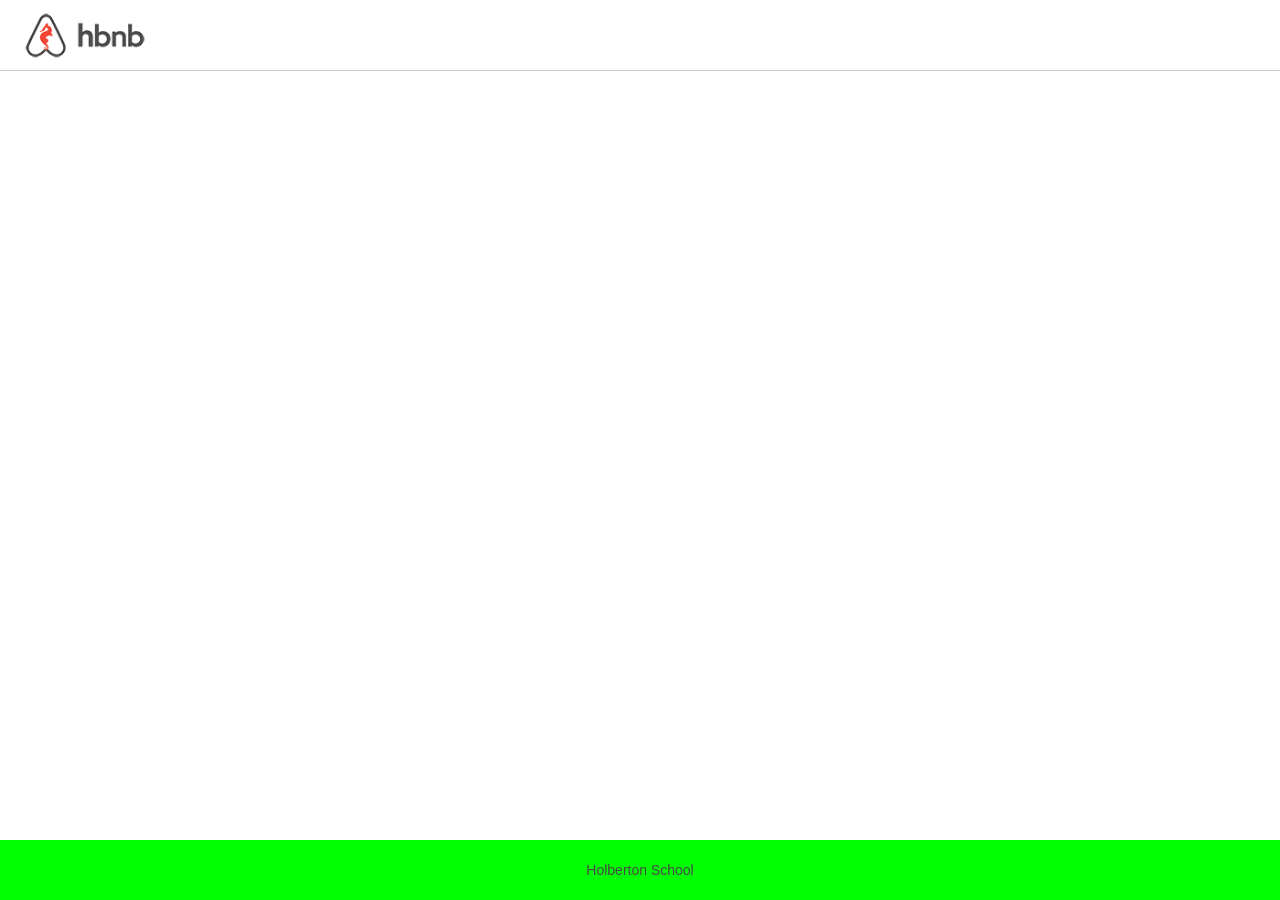
==== web_static/3-index.html @ 8ded38fc "advanced task 2" ====
<!DOCTYPE html>
<html lang="en" dir="ltr">

<head>
    <link rel="stylesheet" type="text/css" href="./styles/3-common.css">
    <link rel="stylesheet" type="text/css" href="./styles/3-header.css">
    <link rel="stylesheet" type="text/css" href="./styles/3-footer.css">
    <link rel="icon" type="image/x-icon" href="./images/icon.png">
</head>

<body>
    <header>
    </header>

    <footer>
        <p class="HBTNfooter">Holberton School</p>
        </div>
    </footer>
</body>

</html>
---- web_static/styles/3-common.css ----
body {
    padding: 0;
    margin: 0;
    color: #484848;
    font-size: 14px;
    font-family: Circular,"Helvetica Neue",Helvetica,Arial,sans-serif;   
}
---- web_static/styles/3-header.css ----
header {
    background-color: white;
    background-image: url("./../images/logo.png");
    background-repeat: no-repeat;
    background-position: 20px center;
    background-size: cover;
    background-size: 130px;
    
    height: 70px;
    width: 100%;
    border-bottom: 1px solid #CCCCCC;
}
---- web_static/styles/3-footer.css ----
footer {
    position: absolute;
    bottom: 0;
    background-color: #00FF00;
    height: 60px;
    width: 100%;
    display: table;
}

.HBTNfooter {
    display: table-cell;
    text-align: center;
    vertical-align: middle;
}
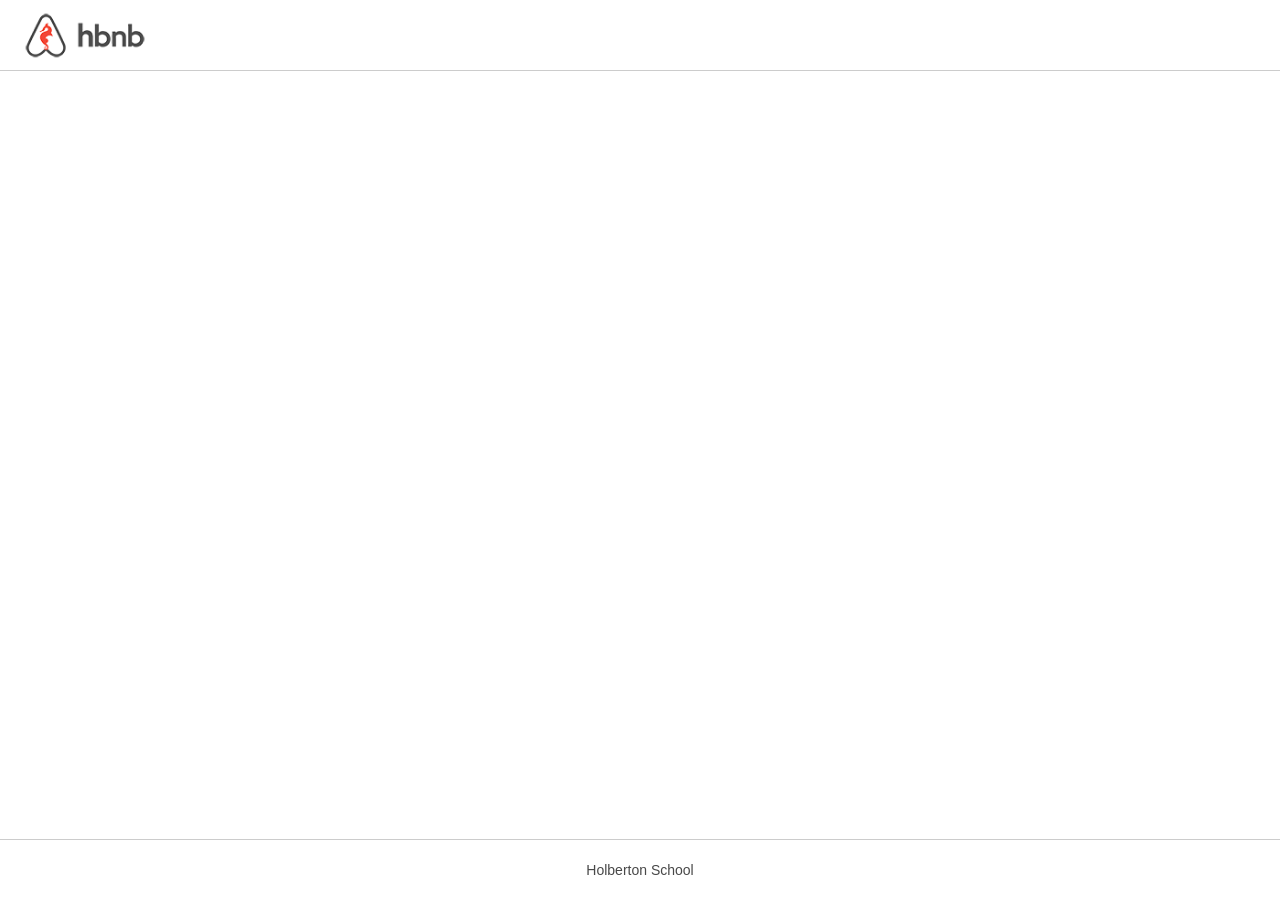
==== commit 9985cbf5: "title was added in head, task 3" ====
--- a/web_static/3-index.html
+++ b/web_static/3-index.html
@@ -6,6 +6,7 @@
     <link rel="stylesheet" type="text/css" href="./styles/3-header.css">
     <link rel="stylesheet" type="text/css" href="./styles/3-footer.css">
     <link rel="icon" type="image/x-icon" href="./images/icon.png">
+    <title>AirBnB clone</title>
 </head>
 
 <body>
--- a/web_static/styles/3-common.css
+++ b/web_static/styles/3-common.css
@@ -3,5 +3,5 @@
     margin: 0;
     color: #484848;
     font-size: 14px;
-    font-family: Circular,"Helvetica Neue",Helvetica,Arial,sans-serif;   
+    font-family: Circular, "Helvetica Neue", Helvetica, Arial, sans-serif;
 }
--- a/web_static/styles/3-header.css
+++ b/web_static/styles/3-header.css
@@ -5,7 +5,7 @@
     background-position: 20px center;
     background-size: cover;
     background-size: 130px;
-    
+
     height: 70px;
     width: 100%;
     border-bottom: 1px solid #CCCCCC;
--- a/web_static/styles/3-footer.css
+++ b/web_static/styles/3-footer.css
@@ -1,10 +1,11 @@
 footer {
     position: absolute;
     bottom: 0;
-    background-color: #00FF00;
+    background-color: white;
     height: 60px;
     width: 100%;
     display: table;
+    border-top: 1px solid #CCCCCC;
 }
 
 .HBTNfooter {
